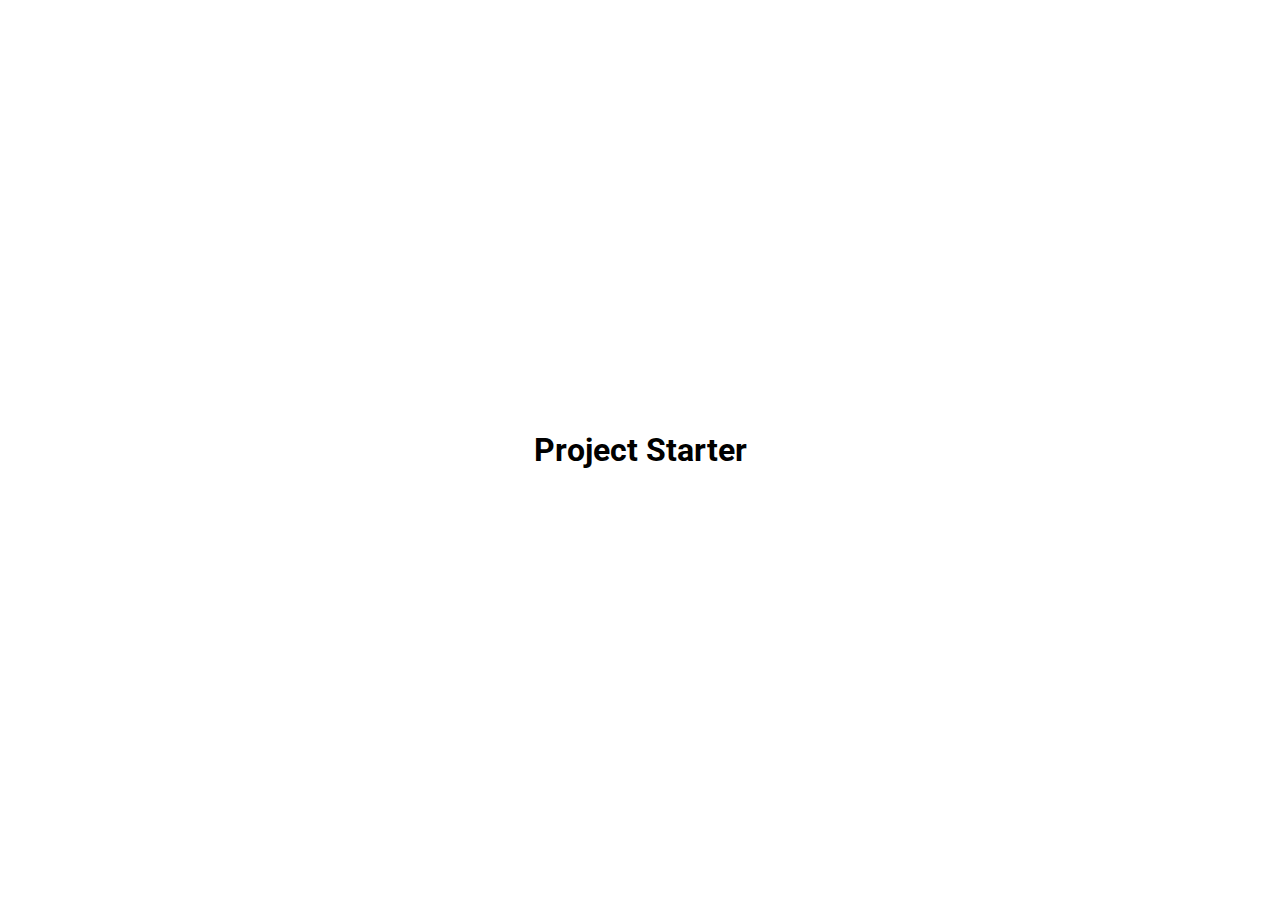
==== rotating_navigation/index.html @ edf6096a "Day 3 progress steps" ====
<!DOCTYPE html>
<html lang="en">
    <head>
        <meta charset="UTF-8" />
        <meta http-equiv="X-UA-Compatible" content="IE=edge" />
        <meta name="viewport" content="width=device-width, initial-scale=1.0" />
        <title>Document</title>
        <link
            rel="stylesheet"
            href="https://cdnjs.cloudflare.com/ajax/libs/font-awesome/5.15.2/css/all.min.css"
            integrity="sha512-HK5fgLBL+xu6dm/Ii3z4xhlSUyZgTT9tuc/hSrtw6uzJOvgRr2a9jyxxT1ely+B+xFAmJKVSTbpM/CuL7qxO8w=="
            crossorigin="anonymous"
        />

        <link rel="stylesheet" href="style.css" />
    </head>
    <body>
        <h1>Project Starter</h1>
        <script src="script.js"></script>
    </body>
</html>
---- rotating_navigation/style.css ----
@import url("https://fonts.googleapis.com/css2?family=Roboto:wght@400;700&display=swap");

* {
    box-sizing: border-box;
}

body {
    font-family: "Roboto", sans-serif;
    display: flex;
    flex-direction: column;
    align-items: center;
    justify-content: center;
    height: 100vh;
    overflow: hidden;
    margin: 0;
}
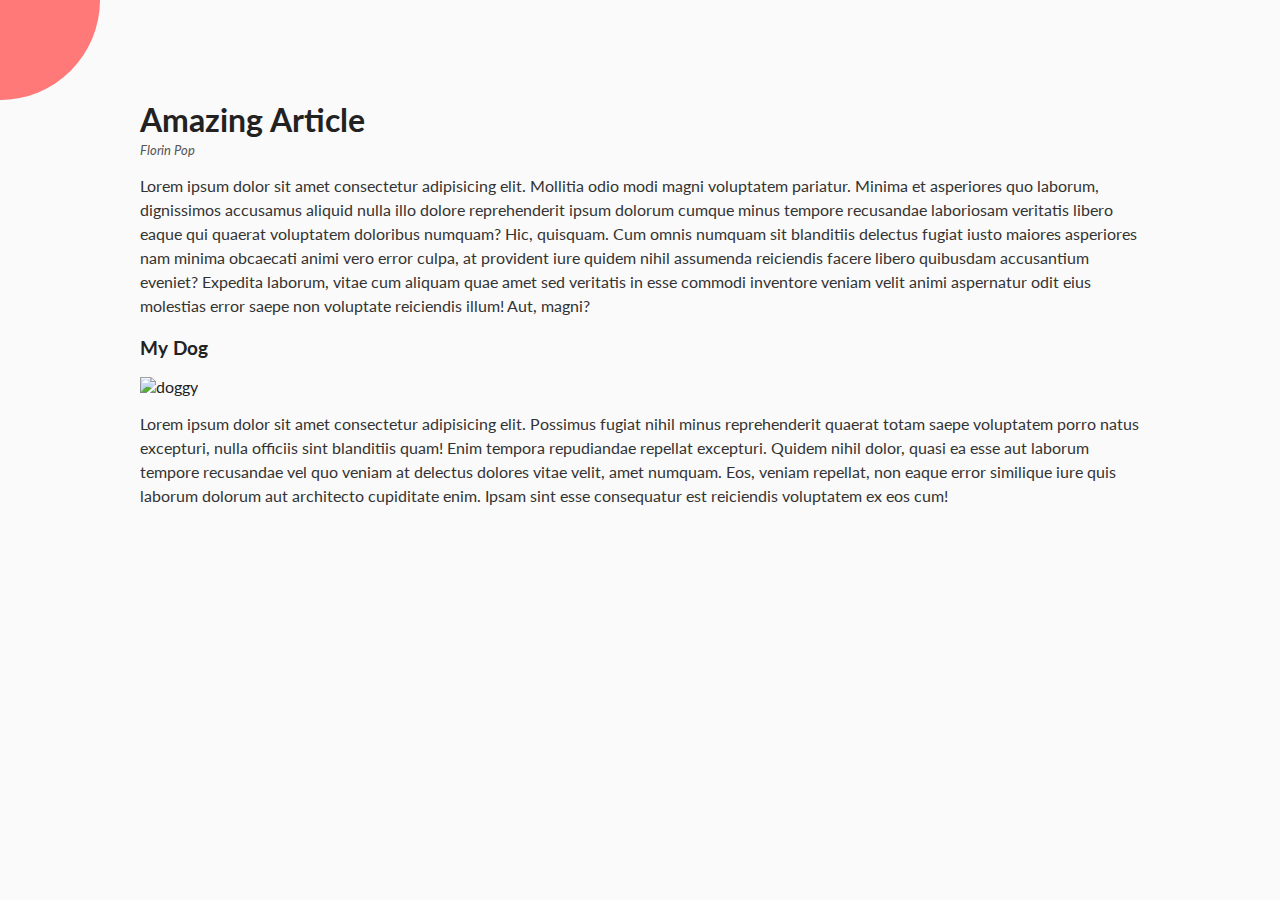
==== commit ece509a0: "Rotating Navigation Bar" ====
--- a/rotating_navigation/index.html
+++ b/rotating_navigation/index.html
@@ -4,7 +4,7 @@
         <meta charset="UTF-8" />
         <meta http-equiv="X-UA-Compatible" content="IE=edge" />
         <meta name="viewport" content="width=device-width, initial-scale=1.0" />
-        <title>Document</title>
+        <title>Rotating Navigation</title>
         <link
             rel="stylesheet"
             href="https://cdnjs.cloudflare.com/ajax/libs/font-awesome/5.15.2/css/all.min.css"
@@ -15,7 +15,52 @@
         <link rel="stylesheet" href="style.css" />
     </head>
     <body>
-        <h1>Project Starter</h1>
+        <div class="container">
+            <div class="circle-container">
+                <div class="circle">
+                    <button id="close">
+                        <i class="fas fa-times"></i>
+                    </button>
+                    <button id="open">
+                        <i class="fas fa-bars"></i>
+                    </button>
+                </div>
+            </div>
+            <div class="content">
+                <h1>Amazing Article</h1>
+                <small>Florin Pop</small>
+                <p>
+                    Lorem ipsum dolor sit amet consectetur adipisicing elit. Mollitia odio modi magni voluptatem
+                    pariatur. Minima et asperiores quo laborum, dignissimos accusamus aliquid nulla illo dolore
+                    reprehenderit ipsum dolorum cumque minus tempore recusandae laboriosam veritatis libero eaque qui
+                    quaerat voluptatem doloribus numquam? Hic, quisquam. Cum omnis numquam sit blanditiis delectus
+                    fugiat iusto maiores asperiores nam minima obcaecati animi vero error culpa, at provident iure
+                    quidem nihil assumenda reiciendis facere libero quibusdam accusantium eveniet? Expedita laborum,
+                    vitae cum aliquam quae amet sed veritatis in esse commodi inventore veniam velit animi aspernatur
+                    odit eius molestias error saepe non voluptate reiciendis illum! Aut, magni?
+                </p>
+                <h3>My Dog</h3>
+                <img
+                    src="https://images.unsplash.com/photo-1560807707-8cc77767d783?ixid=MXwxMjA3fDB8MHxwaG90by1wYWdlfHx8fGVufDB8fHw%3D&ixlib=rb-1.2.1&auto=format&fit=crop&w=375&q=80"
+                    alt="doggy"
+                />
+                <p>
+                    Lorem ipsum dolor sit amet consectetur adipisicing elit. Possimus fugiat nihil minus reprehenderit
+                    quaerat totam saepe voluptatem porro natus excepturi, nulla officiis sint blanditiis quam! Enim
+                    tempora repudiandae repellat excepturi. Quidem nihil dolor, quasi ea esse aut laborum tempore
+                    recusandae vel quo veniam at delectus dolores vitae velit, amet numquam. Eos, veniam repellat, non
+                    eaque error similique iure quis laborum dolorum aut architecto cupiditate enim. Ipsam sint esse
+                    consequatur est reiciendis voluptatem ex eos cum!
+                </p>
+            </div>
+        </div>
+        <nav>
+            <ul>
+                <li><i class="fas fa-home"></i>Home</li>
+                <li><i class="fas fa-user-alt"></i>About</li>
+                <li><i class="fas fa-envelope"></i>Contacts</li>
+            </ul>
+        </nav>
         <script src="script.js"></script>
     </body>
 </html>
--- a/rotating_navigation/style.css
+++ b/rotating_navigation/style.css
@@ -1,16 +1,134 @@
-@import url("https://fonts.googleapis.com/css2?family=Roboto:wght@400;700&display=swap");
+@import url("https://fonts.googleapis.com/css2?family=Lato&display=swap");
 
 * {
     box-sizing: border-box;
 }
 
 body {
-    font-family: "Roboto", sans-serif;
-    display: flex;
-    flex-direction: column;
-    align-items: center;
-    justify-content: center;
-    height: 100vh;
-    overflow: hidden;
+    font-family: "Lato", sans-serif;
+    background-color: #333;
+    color: #222;
+    overflow-x: hidden;
     margin: 0;
 }
+
+.container {
+    background-color: #fafafa;
+    transform-origin: top left;
+    transition: transform 0.5s linear;
+    width: 100vw;
+    min-height: 100vh;
+    padding: 50px;
+}
+
+.container.show-nav {
+    transform: rotate(-20deg);
+}
+
+.circle-container {
+    position: fixed;
+    top: -100px;
+    left: -100px;
+}
+
+.circle {
+    background-color: #ff7979;
+    width: 200px;
+    height: 200px;
+    border-radius: 50%;
+    position: relative;
+    transition: transform 0.5s linear;
+}
+
+.container.show-nav .circle {
+    transform: rotate(-70deg);
+}
+
+.circle button {
+    cursor: pointer;
+    position: absolute;
+    top: 50%;
+    left: 50%;
+    height: 100px;
+    background: transparent;
+    border: 0;
+    font-size: 26px;
+    color: white;
+}
+
+.circle button:focus {
+    outline: none;
+}
+
+.circle button#open {
+    left: 60%;
+}
+
+.circle button#close {
+    top: 60%;
+    transform: rotate(90deg);
+    transform-origin: top left;
+}
+
+.container.show-nav + nav li {
+    transform: translateX(0);
+    transition-delay: 0.3s;
+}
+
+nav {
+    position: fixed;
+    bottom: 40px;
+    left: 0px;
+    z-index: 100;
+}
+
+nav ul {
+    list-style-type: none;
+    padding-left: 30px;
+}
+
+nav ul li {
+    text-transform: uppercase;
+    color: white;
+    margin: 40px 0;
+    transform: translateX(-100%);
+    transition: transform 0.4s ease-in;
+}
+
+nav ul li i {
+    font-size: 20px;
+    margin-right: 10px;
+}
+
+nav ul li + li {
+    margin-left: 15px;
+    transform: translateX(-150%);
+}
+
+nav ul li + li + li {
+    margin-left: 30px;
+    transform: translateX(-200%);
+}
+
+.content img {
+    max-width: 100%;
+}
+
+.content {
+    max-width: 1000px;
+    margin: 50px auto;
+}
+
+.content h1 {
+    margin: 0;
+}
+
+.content small {
+    color: #555;
+    font-style: italic;
+}
+
+.content p {
+    color: #333;
+    line-height: 1.5;
+}
